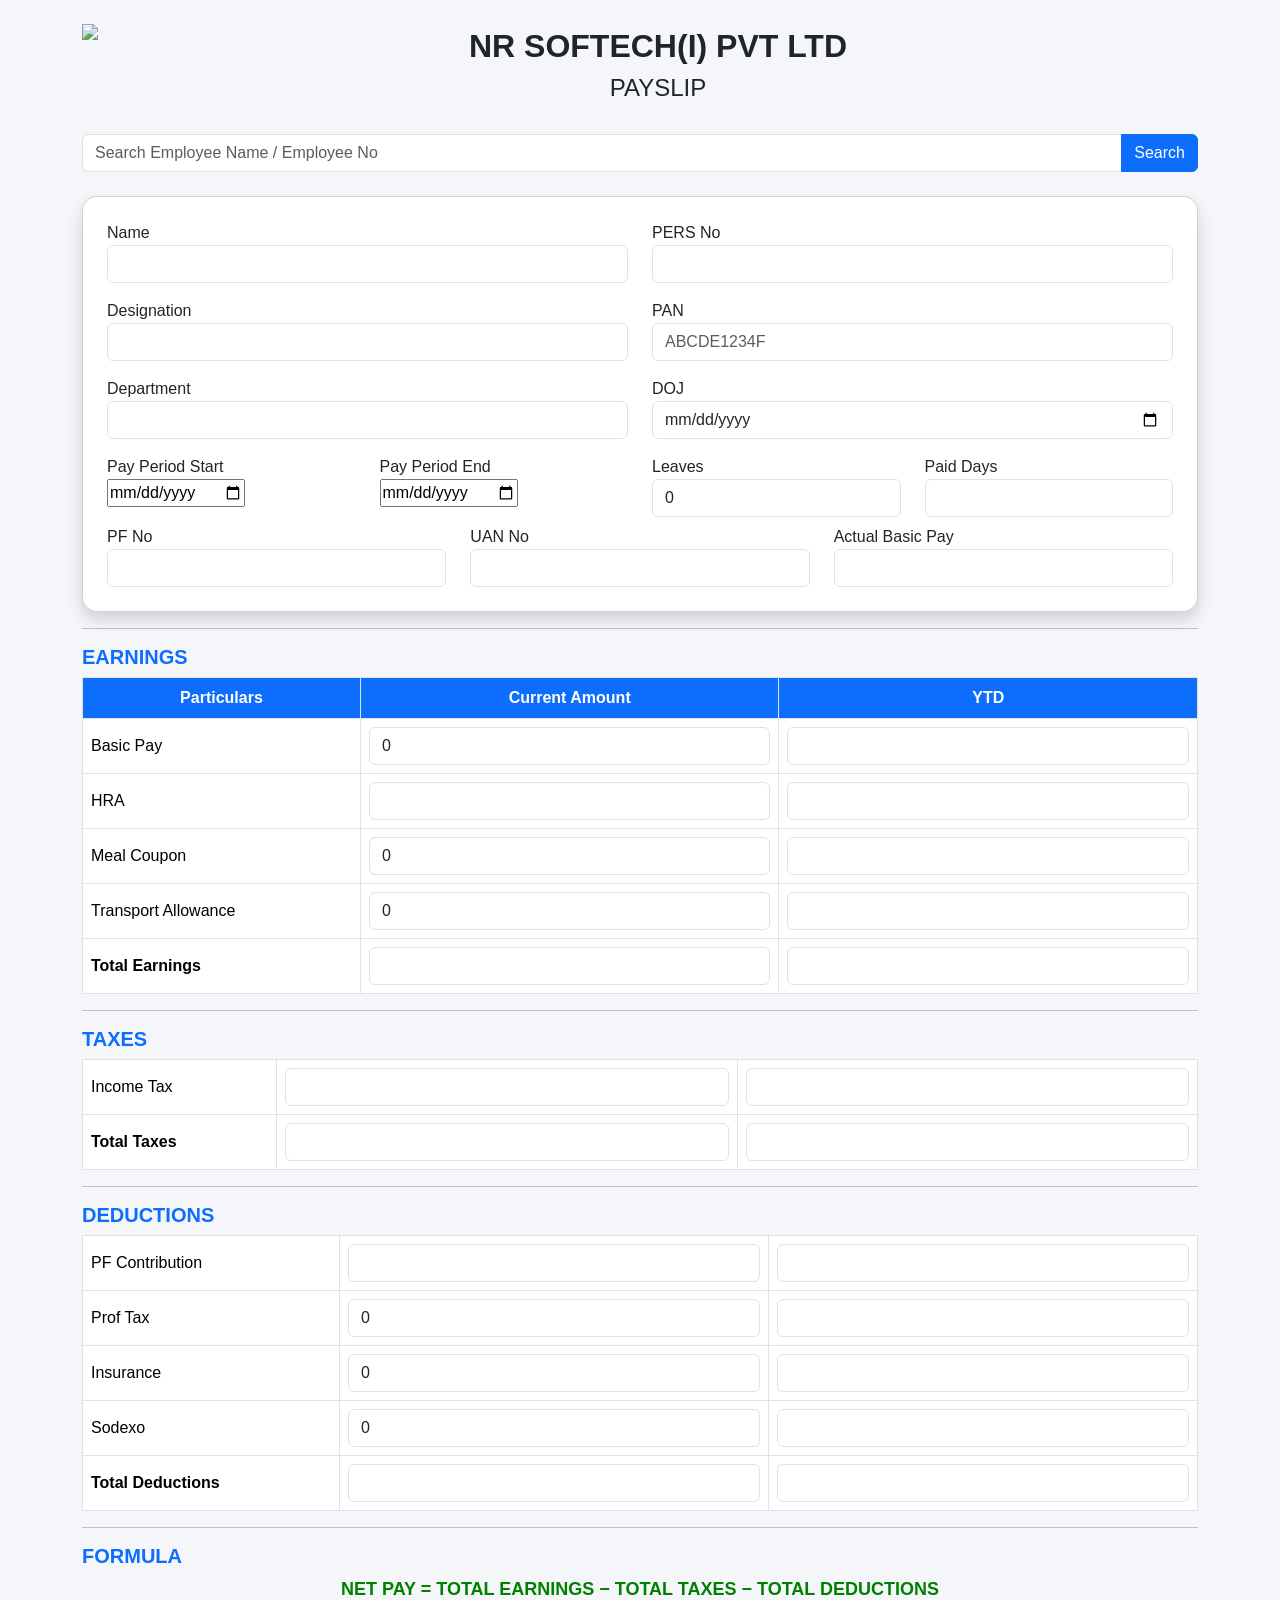
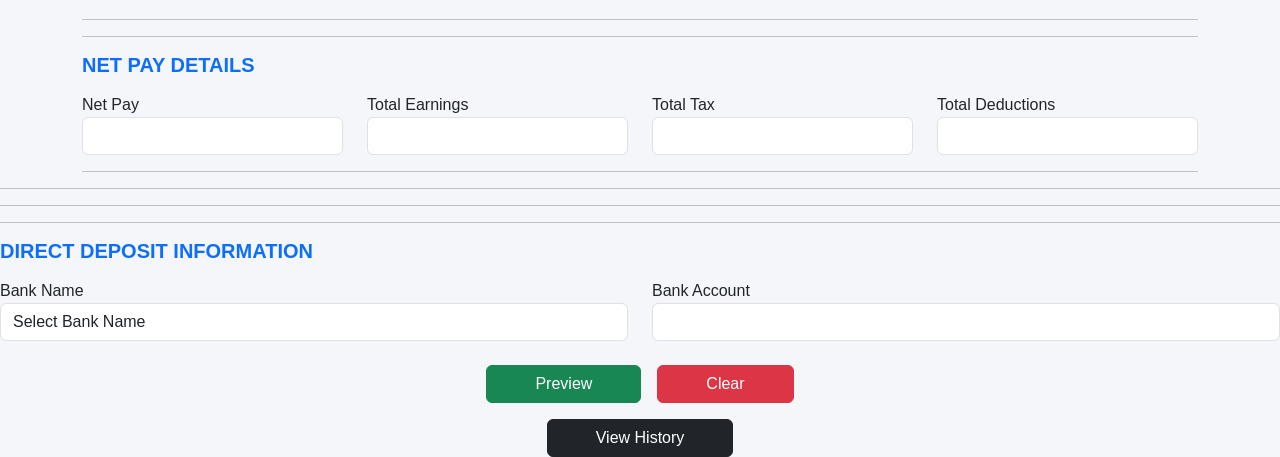
==== index2.html @ c5899153 "Add files via upload" ====
<!DOCTYPE html>
<html lang="en">
<head>
<meta charset="UTF-8">
<meta name="viewport" content="width=device-width, initial-scale=1">

<title>NR Payslip Generator</title>

<link href="https://cdn.jsdelivr.net/npm/bootstrap@5.3.0/dist/css/bootstrap.min.css" rel="stylesheet">

<style>

body{
background:#f4f6f9;
font-family:Arial,sans-serif;
}

.header-box{
display:flex;
align-items:center;
gap:20px;
margin-bottom:20px;
}

.logo{
height:90px;
}

.heading{
flex:1;
text-align:center;
}

.company-name{
font-weight:bold;
}

.payslip-title{
color:#0d6efd;
font-weight:bold;
}

.blue-heading{
color:#0d6efd;
font-weight:bold;
}

.card{
border-radius:15px;
}

.table th{
background:#0d6efd;
color:white;
text-align:center;
vertical-align:middle;
}

.table td{
text-align:center;
vertical-align:middle;
}

.table td:first-child{
text-align:left;
}

.formula{
font-size:18px;
font-weight:bold;
color:green;
text-align:center;
}

</style>

</head>

<body>

<div class="container mt-4">

<!-- HEADER -->

<div class="header-box">

<img src="static/logo.png" class="logo">

<div class="heading">

<h2 class="company-name">
NR SOFTECH(I) PVT LTD
</h2>

<h4 id="payslip_heading">

    PAYSLIP
</h4>

</div>

</div>


<div class="search-box mb-4">

<form action="/search" method="GET">

<div class="input-group">

<input
type="text"
name="q"
class="form-control"
placeholder="Search Employee Name / Employee No">

<button
class="btn btn-primary"
type="submit">

Search

</button>

</div>

</form>

</div>



<form action="/preview" method="POST">

<div class="card shadow p-4">


<!-- EMPLOYEE DETAILS -->

<div class="row">

<div class="col-md-6">

<label>Name</label>

<input
type="text"
id="name"
name="name"
class="form-control"
required>

</div>

<div class="col-md-6">

<label>PERS No</label>

<input
type="text"
id="pers_no"
name="pers_no"
class="form-control"
required>

</div>

</div>



<div class="row mt-3">

<div class="col-md-6">

<label>Designation</label>

<input
type="text"
id="designation"
name="designation"
class="form-control"
required>

</div>

<div class="col-md-6">

<label>PAN</label>

<input
type="text"
id="pan"
name="pan"
maxlength="10"
placeholder="ABCDE1234F"
class="form-control"
required>

</div>

</div>



<div class="row mt-3">

<div class="col-md-6">

<label>Department</label>

<input
type="text"
id="department"
name="department"
class="form-control"
required>
</div>

<div class="col-md-6">

<label>DOJ</label>

<input
type="date"
id="doj"
name="doj"
class="form-control">

</div>

</div>

<!-- PAY PERIOD -->
<div class="row mt-3">

    <!-- Start Date -->
    <div class="col-md-3">
        <label>Pay Period Start</label>
        <input type="date" id="pay_start" name="pay_start">
    </div>

    <!-- End Date -->
    <div class="col-md-3">
        <label>Pay Period End</label>
        <input type="date" id="pay_end" name="pay_end">
    </div>

    <!-- Leaves -->
    <div class="col-md-3">
        <label>Leaves</label>
        <input
            type="number"
            id="leaves"
            name="leaves"
            class="form-control"
            value="0"
            min="0"
            step="0.5">
    </div>

    <!-- Paid Days -->
    <div class="col-md-3">
        <label>Paid Days</label>
        <input
            type="text"
            id="paid_days"
            name="paid_days"
            class="form-control"
            readonly>
    </div>

</div>
<!-- PF NO + UAN NO + ACTUAL BASIC PAY -->
<div class="row mt-2">

    <!-- PF NO -->
    <div class="col-md-4">
        <label>PF No</label>
        <input type="text"
       id="pf_no"
       name="pf_no"
       class="form-control"
       required>
    </div>

    <!-- UAN NO -->
    <div class="col-md-4">
        <label>UAN No</label>
        <input type="text"
       id="uan_no"
       name="uan_no"
       class="form-control"
       required>
    </div>

    <!-- ACTUAL BASIC PAY -->
    <div class="col-md-4">
        <label>Actual Basic Pay</label>
        <input type="number"
               id="actual_basic_pay"
               name="actual_basic_pay"
               class="form-control"
               step="0.01">
    </div>

</div>


</div>






<hr>

<h5 class="blue-heading">
EARNINGS
</h5>

<table class="table table-bordered">

<tr>

<th>Particulars</th>
<th>Current Amount</th>
<th>YTD</th>

</tr>


<tr>

<td>Basic Pay</td>

<td>

<input
id="basic"
name="basic"
value="0"
class="form-control"
inputmode="decimal"
pattern="^\d+(\.\d{1,2})?$"
oninput="
this.value=this.value
.replace(/[^0-9.]/g,'')
.replace(/^\./,'')
.replace(/(\..*)\./g,'$1');
">

</td>

<td>

<input
id="basic_ytd"
readonly
class="form-control">

</td>

</tr>


<tr>

<td>HRA</td>

<td>

<input
id="hra"
readonly
class="form-control">

</td>

<td>

<input
id="hra_ytd"
readonly
class="form-control">

</td>

</tr>


<tr>

<td>Meal Coupon</td>

<td>

<input
id="meal"
name="meal"
value="0"
class="form-control"
inputmode="decimal"
pattern="^\d+(\.\d{1,2})?$"
oninput="
this.value=this.value
.replace(/[^0-9.]/g,'')
.replace(/^\./,'')
.replace(/(\..*)\./g,'$1');
">

</td>

<td>

<input
id="meal_ytd"
readonly
class="form-control">

</td>

</tr>


<tr>

<td>Transport Allowance</td>

<td>

<input
id="transport"
name="transport"
value="0"
class="form-control"
inputmode="decimal"
pattern="^\d+(\.\d{1,2})?$"
oninput="
this.value=this.value
.replace(/[^0-9.]/g,'')
.replace(/^\./,'')
.replace(/(\..*)\./g,'$1');
">

</td>

<td>

<input
id="transport_ytd"
readonly
class="form-control">

</td>

</tr>


<tr>

<td><b>Total Earnings</b></td>

<td>

<input
id="total_earnings"
readonly
class="form-control">

</td>

<td>

<input
id="total_earnings_ytd"
readonly
class="form-control">

</td>

</tr>

</table>



<hr>

<h5 class="blue-heading">
TAXES
</h5>

<table class="table table-bordered">

<tr>

<td>Income Tax</td>

<td>

<input
id="income_tax"
readonly
class="form-control">

</td>

<td>

<input
id="income_tax_ytd"
readonly
class="form-control">

</td>

</tr>


<tr>

<td><b>Total Taxes</b></td>

<td>

<input
id="total_tax"
readonly
class="form-control">

</td>

<td>

<input
id="total_tax_ytd"
readonly
class="form-control">

</td>

</tr>

</table>



<hr>

<h5 class="blue-heading">
DEDUCTIONS
</h5>

<table class="table table-bordered">

<tr>

<td>PF Contribution</td>

<td>

<input
id="pf"
readonly
class="form-control">

</td>

<td>

<input
id="pf_ytd"
readonly
class="form-control">

</td>

</tr>


<tr>

<td>Prof Tax</td>

<td>
<input
id="prof_tax"
name="prof_tax"
value="0"
class="form-control"
inputmode="decimal"
pattern="^\d+(\.\d{1,2})?$"
oninput="
this.value=this.value
.replace(/[^0-9.]/g,'')
.replace(/^\./,'')
.replace(/(\..*)\./g,'$1');
">
</td>

<td>

<input
id="prof_ytd"
readonly
class="form-control">

</td>

</tr>


<tr>

<td>Insurance</td>

<td>

<!-- Insurance -->
<input
id="insurance"
name="insurance"
value="0"
class="form-control"
inputmode="decimal"
pattern="^\d+(\.\d{1,2})?$"
oninput="
this.value=this.value
.replace(/[^0-9.]/g,'')
.replace(/^\./,'')
.replace(/(\..*)\./g,'$1');
">

</td>

<td>

<input
id="insurance_ytd"
readonly
class="form-control">

</td>

</tr>


<tr>

<td>Sodexo</td>

<td>

<input
id="sodexo"
name="sodexo"
value="0"
class="form-control"
readonly>
</td>

<td>

<input
id="sodexo_ytd"
readonly
class="form-control">

</td>

</tr>


<tr>

<td><b>Total Deductions</b></td>

<td>

<input
id="total_deductions"
readonly
class="form-control">

</td>

<td>

<input
id="total_deductions_ytd"
readonly
class="form-control">

</td>

</tr>

</table>


<hr>

<h5 class="blue-heading">
FORMULA
</h5>

<div class="formula">

NET PAY =
TOTAL EARNINGS −
TOTAL TAXES −
TOTAL DEDUCTIONS

</div>
<hr>

<hr>

<h5 class="blue-heading">
NET PAY DETAILS
</h5>

<div class="row mt-3">

    <div class="col-md-3">
        <label>Net Pay</label>
        <input
        id="net_pay"
        readonly
        class="form-control fw-bold">
    </div>

    <div class="col-md-3">
        <label>Total Earnings</label>
        <input
        id="net_total_earnings"
        readonly
        class="form-control">
    </div>

    <div class="col-md-3">
        <label>Total Tax</label>
        <input
        id="net_total_tax"
        readonly
        class="form-control">
    </div>

    <div class="col-md-3">
        <label>Total Deductions</label>
        <input
        id="net_total_deductions"
        readonly
        class="form-control">
    </div>

</div>

<hr>


</div>

<hr>
<hr>


<hr>

<h5 class="blue-heading">
DIRECT DEPOSIT INFORMATION
</h5>

<div class="row mt-3">

    <!-- Bank Name -->

    <div class="col-md-6">

        <label>Bank Name</label>

        <select
        name="bank"
        id="bank"
        class="form-control"
        required>

            <option value="" selected disabled>
            Select Bank Name
            </option>

            <option>SBI</option>
            <option>ICICI</option>
            <option>HDFC</option>
            <option>KOTAK</option>
            <option>ANDHRA</option>
            <option>AXIS</option>
            <option>CANARA</option>
            <option>UNION BANK</option>
            <option>BANK OF BARODA</option>
            <option>PUNJAB NATIONAL BANK</option>

        </select>

    </div>


    <!-- Bank Account -->

    <div class="col-md-6">

        <label>Bank Account</label>

        <input
        type="text"
        id="bank_account"
        name="bank_account"
        class="form-control">

    </div>

</div>


<div class="text-center mt-4">

<div class="text-center mt-4 d-flex justify-content-center gap-3">

<!-- PREVIEW -->

<button
type="submit"
class="btn btn-success px-5">

Preview

</button>


<!-- CLEAR -->

<button
type="reset"
class="btn btn-danger px-5">

Clear

</button>

</div>


<div class="text-center mt-3">

<a
href="/history"
class="btn btn-dark px-5">

View History

</a>

</div>

</div>

</form>

</div>
<script src="{{ url_for('static', filename='script.js') }}"></script>


</body>
</html>
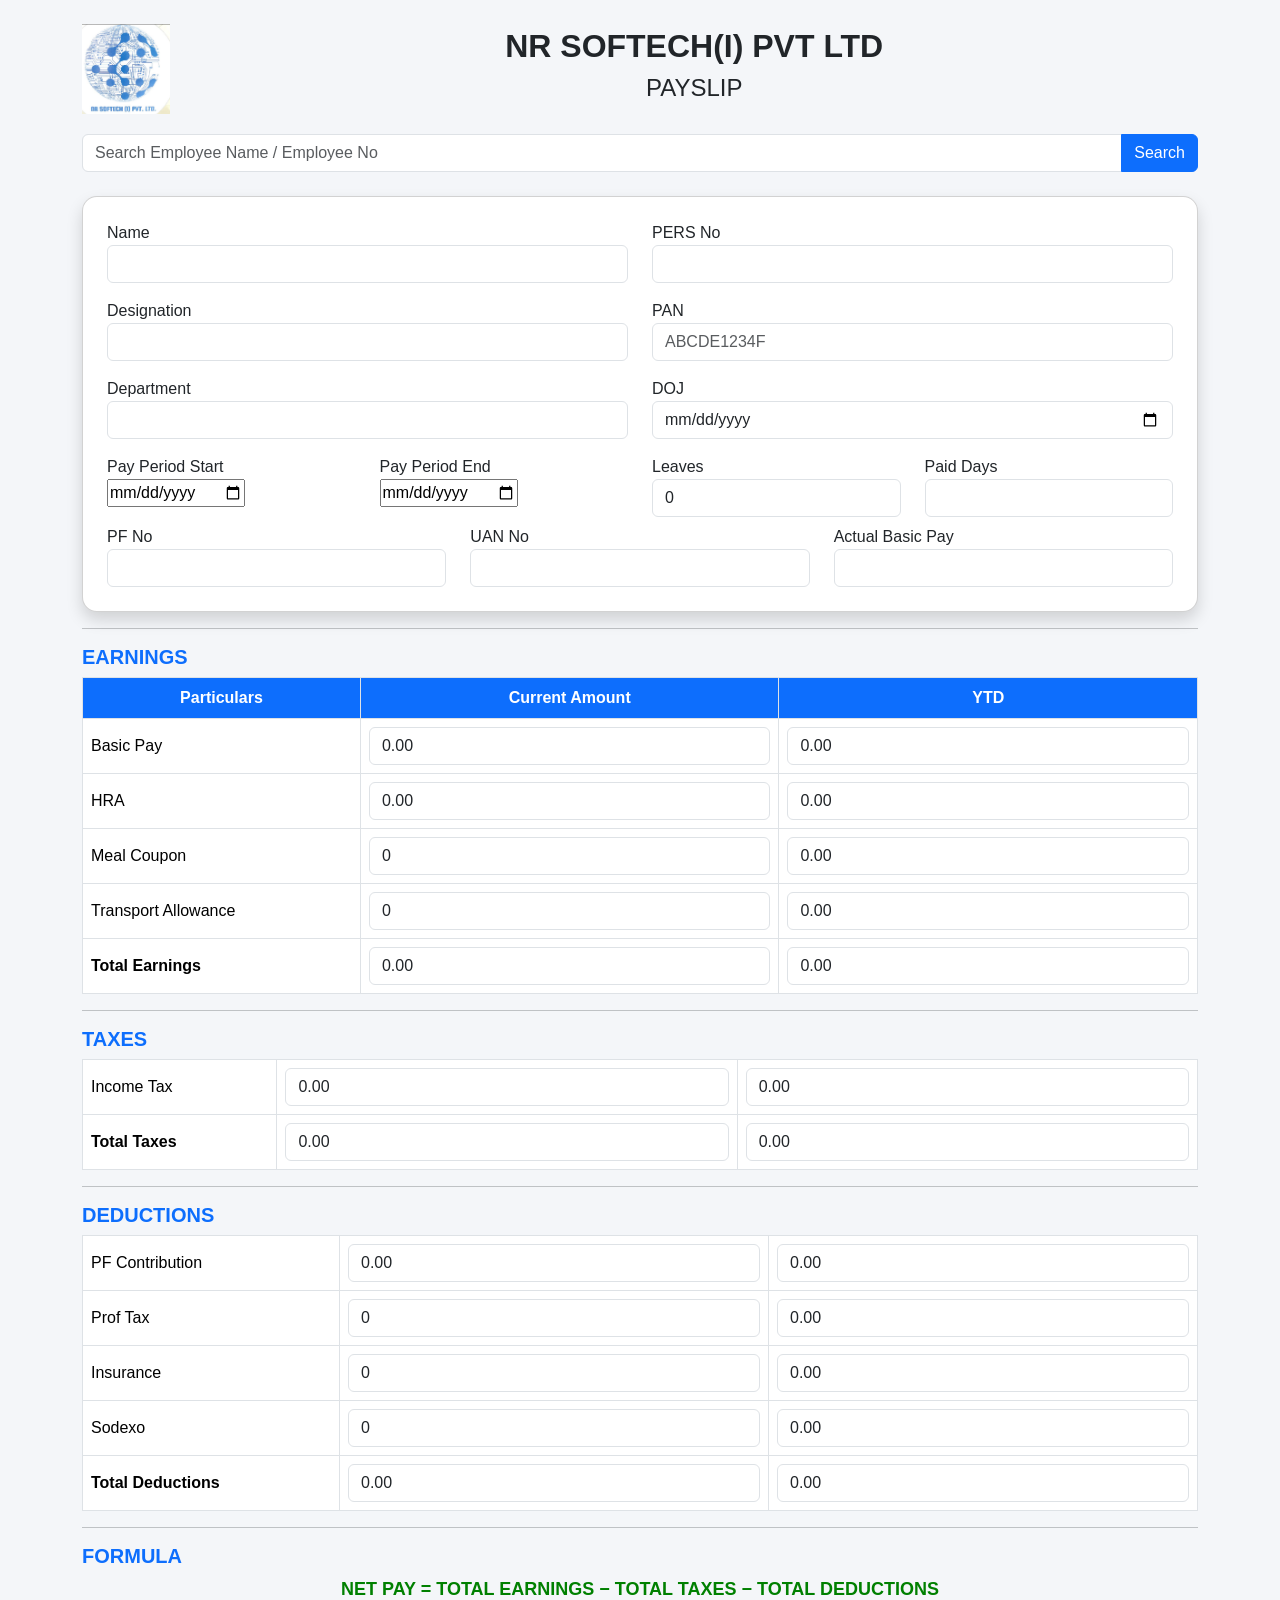
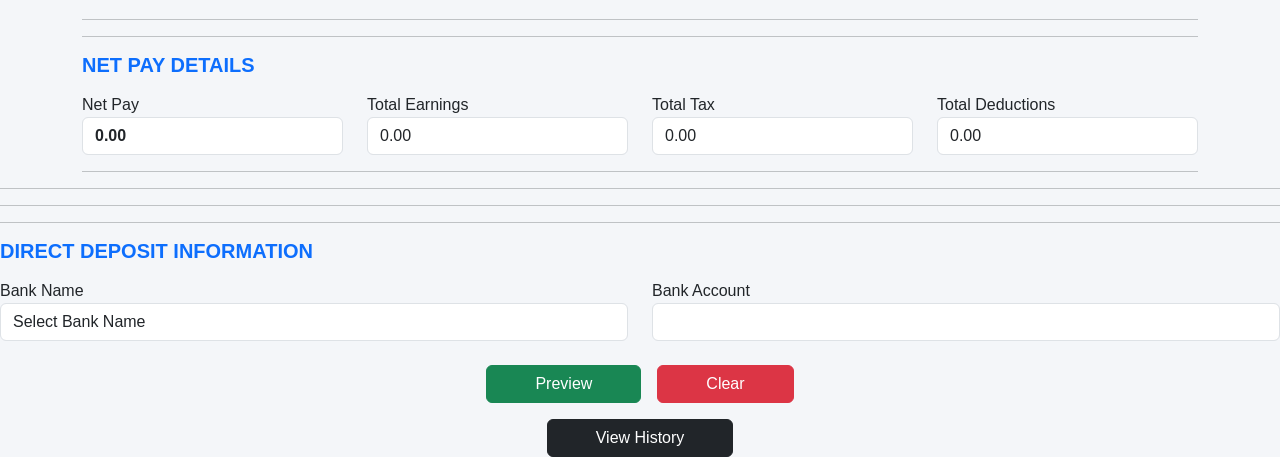
==== commit ded82d6e: "Update index2.html" ====
--- a/index2.html
+++ b/index2.html
@@ -84,7 +84,7 @@
 
 <div class="header-box">
 
-<img src="static/logo.png" class="logo">
+<img src="./logo.png" class="logo">
 
 <div class="heading">
 
@@ -869,8 +869,8 @@
 </form>
 
 </div>
-<script src="{{ url_for('static', filename='script.js') }}"></script>
+<script src="./script.js"></script>
 
 
 </body>
-</html>+</html>
